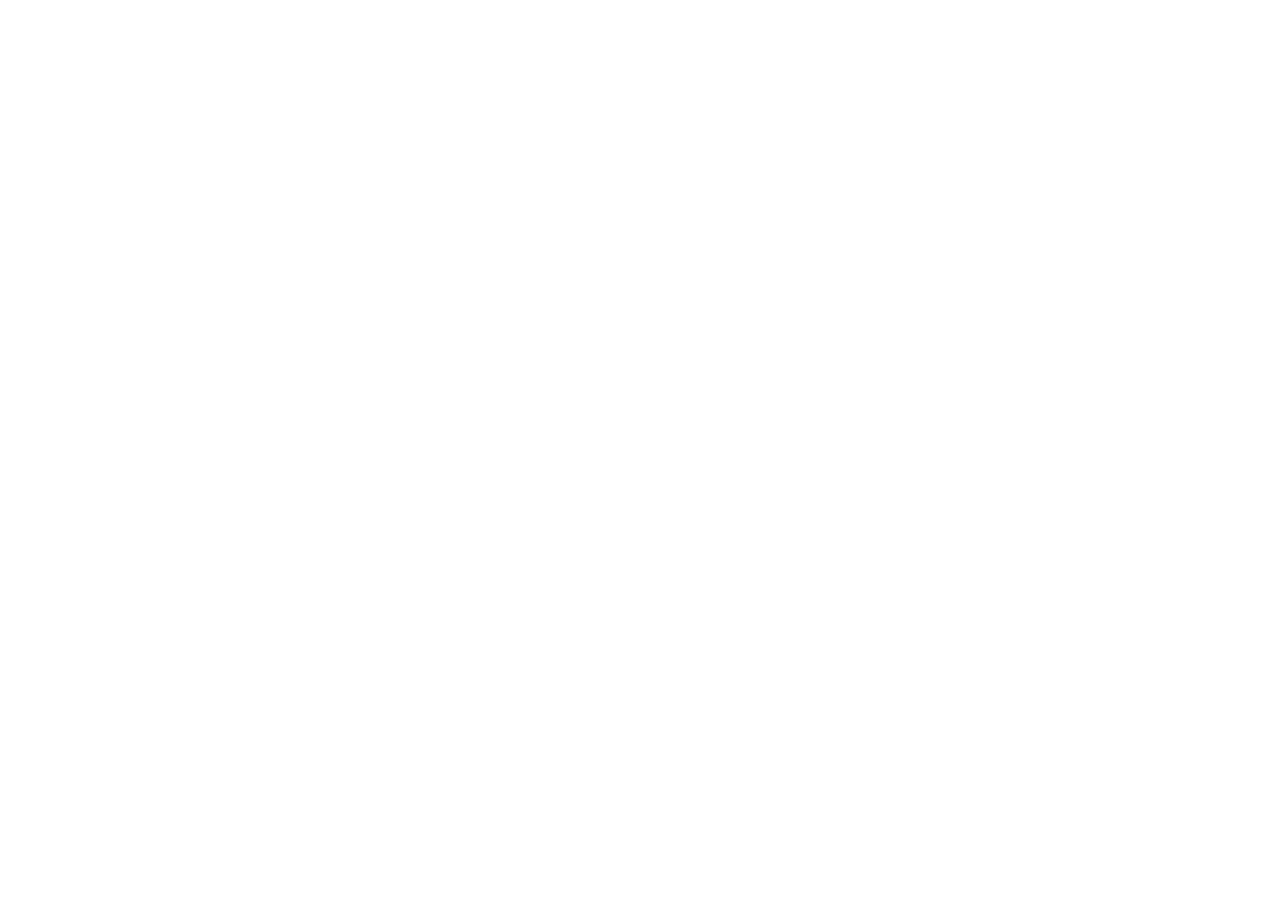
==== HW_17/index.html @ 8ae41340 "create hw_17" ====
<!DOCTYPE html>
<html lang="en">
<head>
    <meta charset="UTF-8">
    <meta http-equiv="X-UA-Compatible" content="IE=edge">
    <meta name="viewport" content="width=device-width, initial-scale=1.0">
    <title>Document</title>
    <link rel="stylesheet" href="./style.css">
</head>
<body>
    <script src="./script.js"></script>
</body>
</html>
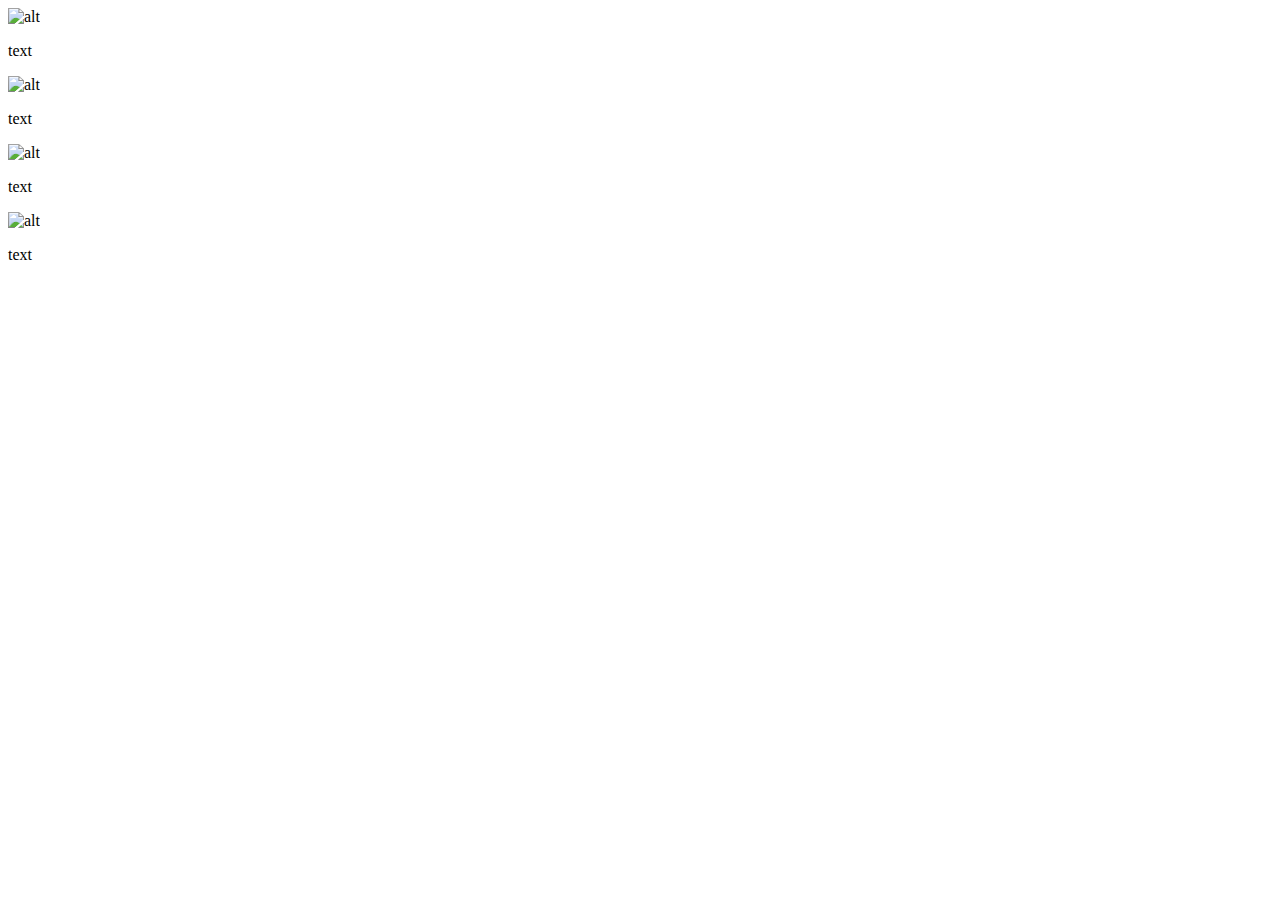
==== commit b573d83a: "create a div with a photo" ====
--- a/HW_17/index.html
+++ b/HW_17/index.html
@@ -8,6 +8,7 @@
     <link rel="stylesheet" href="./style.css">
 </head>
 <body>
+    <!-- <img src="" alt=""> -->
     <script src="./script.js"></script>
 </body>
 </html>--- a/HW_17/style.css
+++ b/HW_17/style.css
@@ -0,0 +1,3 @@
+/* img {
+    width: 120px;
+} */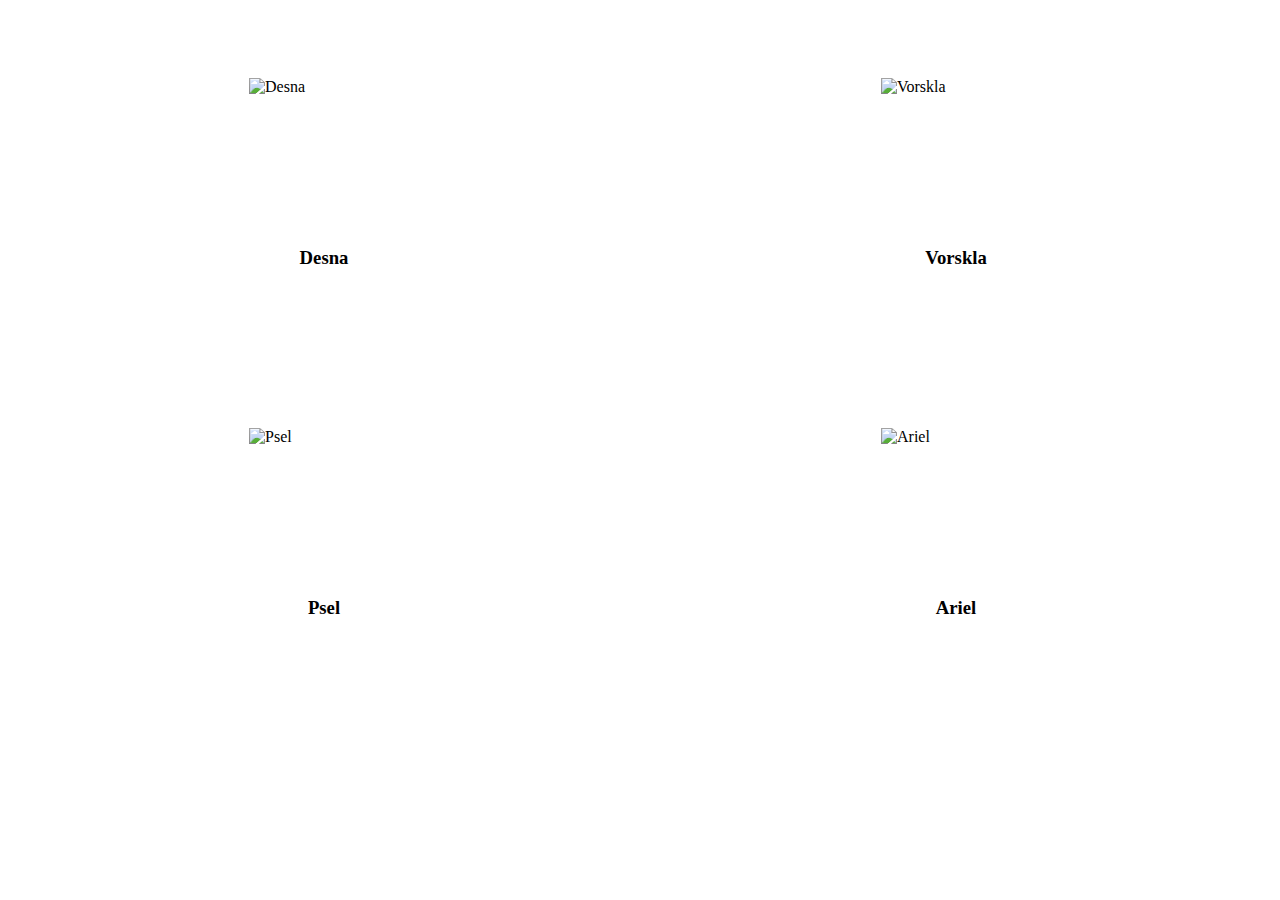
==== commit 3ebaa0ff: "create a function that inserts the selected photo into the modal window" ====
--- a/HW_17/index.html
+++ b/HW_17/index.html
@@ -8,7 +8,6 @@
     <link rel="stylesheet" href="./style.css">
 </head>
 <body>
-    <!-- <img src="" alt=""> -->
     <script src="./script.js"></script>
 </body>
 </html>--- a/HW_17/style.css
+++ b/HW_17/style.css
@@ -1,3 +1,53 @@
-/* img {
-    width: 120px;
-} */+.wind {
+    min-width: 300px;
+    min-height: 700px;
+    display: grid;
+    grid-template-columns: 1fr 1fr;
+    
+}
+
+.photo {
+    display: flex;
+    flex-direction: column;
+    justify-self: center;
+    align-self: center;
+    background: white;
+    justify-items: center;
+    align-items: center;
+}
+
+img {
+    width: 150px;
+    height: 150px;
+}
+
+.opacity {
+    background: black;
+    opacity: 0.2;
+    position: relative;
+}
+
+.position {
+    width: 350px;
+    min-height: 300px;
+    position: absolute;
+    margin-left: calc(50% - 175px);
+    margin-top: 200px;
+    background: rgb(48, 43, 43);
+    color: white;
+}
+
+.position img {
+    width: 200px;
+    height: 200px;
+    margin: 20px;
+}
+
+.photo p {
+    display: none;
+}
+
+.position p {
+    display: flex;
+    flex-direction: column;
+}